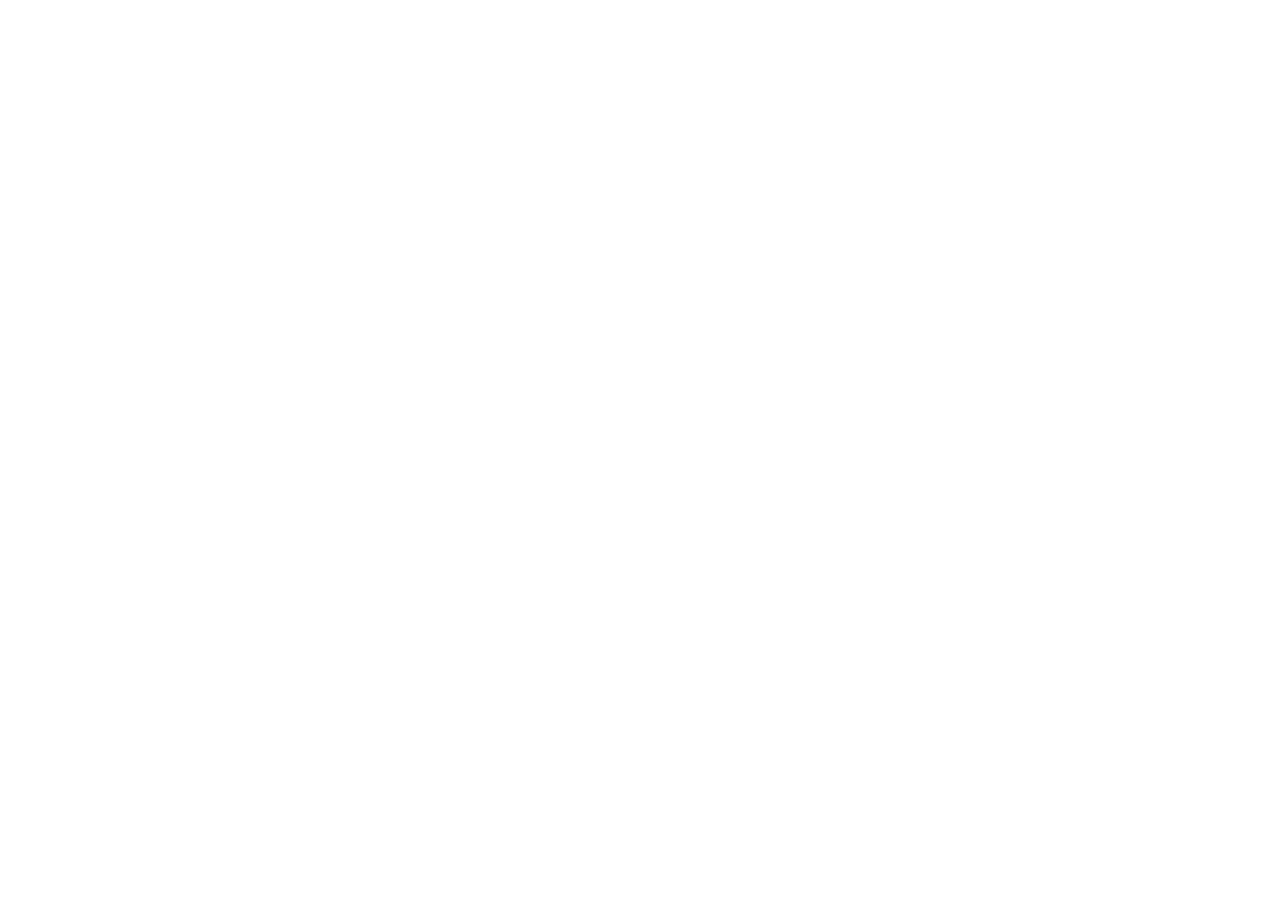
==== src/index.html @ c997cc33 "Initial commit" ====
<!DOCTYPE html>
<html lang="en">
  <head>
    <meta charset="UTF-8" />
    <link rel="icon" type="image/svg+xml" href="/favicon.svg" />
    <meta name="viewport" content="width=device-width, initial-scale=1.0" />
    <title>Vanilla App Template</title>
    <link rel="stylesheet" href="./css/styles.css" />
  </head>
  <body>
    <load src="./partials/header.html" icon-path="img/sprite.svg#logo" />

    <main>
      <!-- Loads the specified .html file -->
      <load src="./partials/vite-promo.html" />
      <load src="./partials/badges.html" />
    </main>

    <load src="./partials/footer.html" />

    <script type="module" src="./main.js"></script>
  </body>
</html>
---- src/css/styles.css ----
/**
  |============================
  | include css partials with
  | default @import url()
  |============================
*/
/* Common styles */
@import url('./reset.css');
@import url('./base.css');
@import url('./container.css');
@import url('./animations.css');

/* Sections style */
@import url('./header.css');
@import url('./vite-promo.css');
@import url('./badges.css');
@import url('./back-link.css');
@import url('./footer.css');
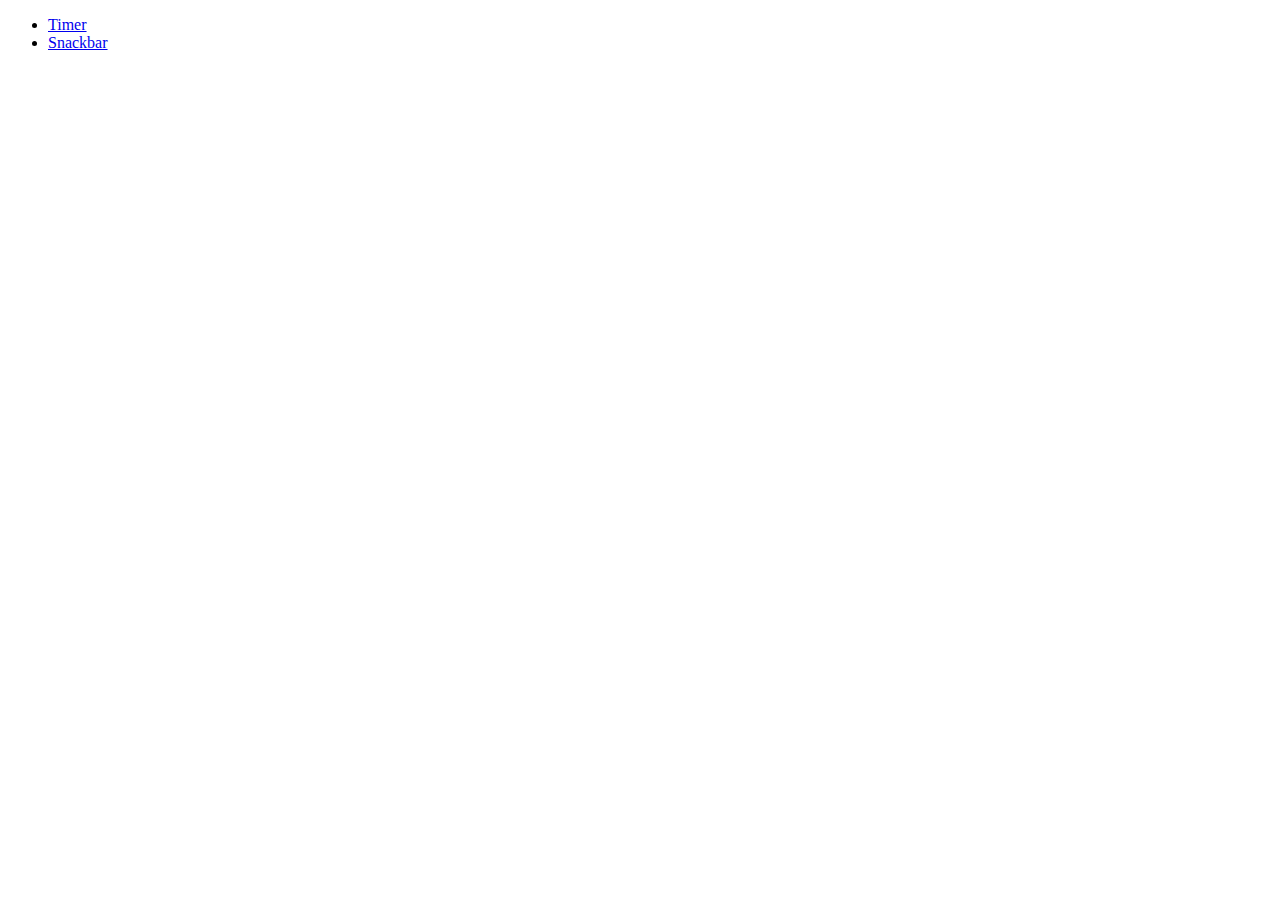
==== commit 28455218: "task 1 complete" ====
--- a/src/index.html
+++ b/src/index.html
@@ -2,22 +2,16 @@
 <html lang="en">
   <head>
     <meta charset="UTF-8" />
-    <link rel="icon" type="image/svg+xml" href="/favicon.svg" />
     <meta name="viewport" content="width=device-width, initial-scale=1.0" />
-    <title>Vanilla App Template</title>
+    <title>Homework#10</title>
     <link rel="stylesheet" href="./css/styles.css" />
   </head>
   <body>
-    <load src="./partials/header.html" icon-path="img/sprite.svg#logo" />
-
     <main>
-      <!-- Loads the specified .html file -->
-      <load src="./partials/vite-promo.html" />
-      <load src="./partials/badges.html" />
+      <ul>
+        <li><a href="./1-timer.html">Timer</a></li>
+        <li><a href="./2-snackbar.html">Snackbar</a></li>
+      </ul>
     </main>
-
-    <load src="./partials/footer.html" />
-
-    <script type="module" src="./main.js"></script>
   </body>
 </html>
